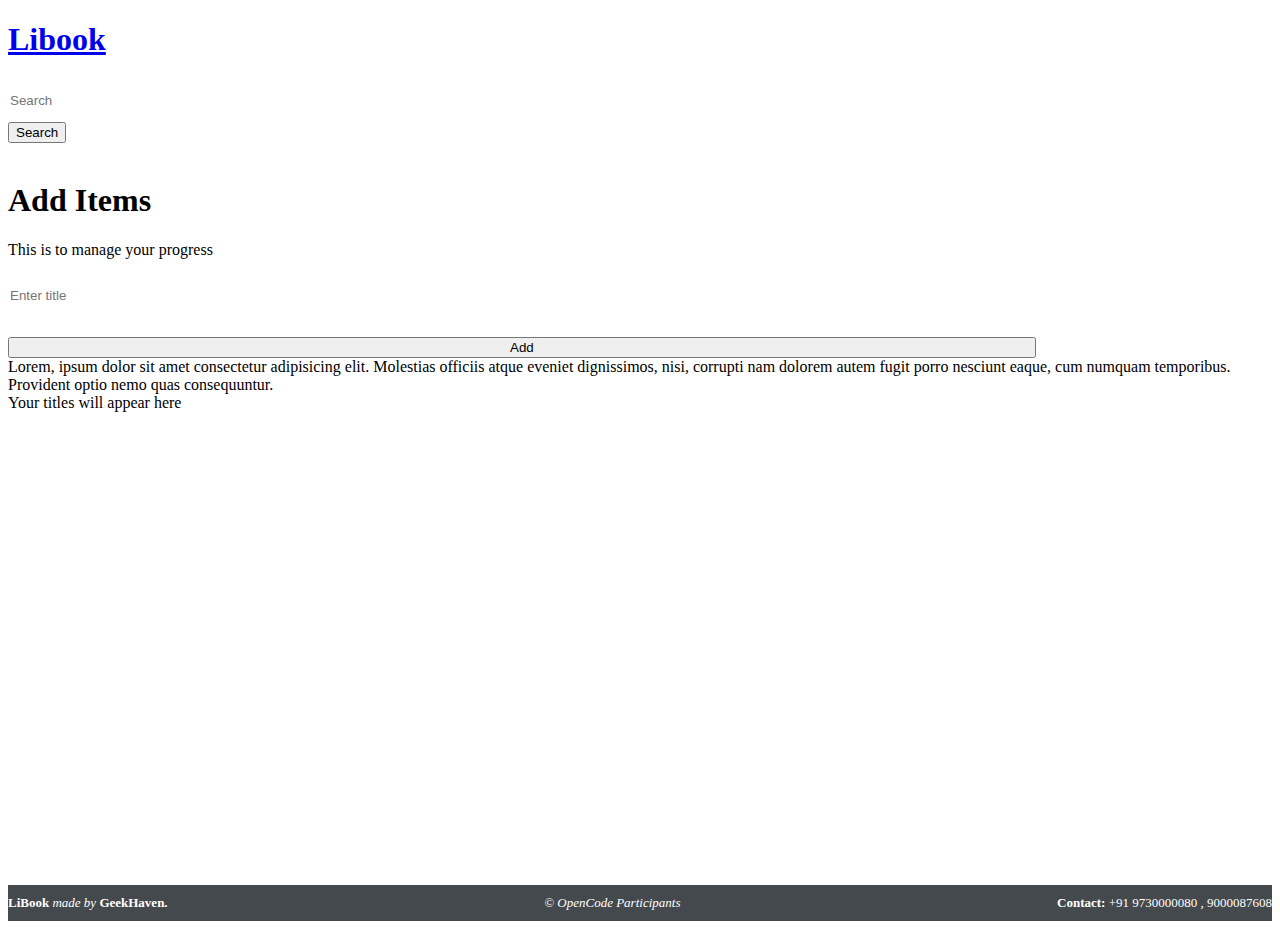
==== pages/index.html @ 52510fce "made website responsive and fixed issues" ====
<!DOCTYPE html>
<html>
  <head>
    <!-- Required meta tags -->
    <meta charset="utf-8">
    <meta name="viewport" content="width=device-width, initial-scale=1, shrink-to-fit=no">

    <!-- Fonts -->
    <link rel="dns-prefetch" href="//fonts.gstatic.com">
    <link href="https://fonts.googleapis.com/css?family=Nunito" rel="stylesheet">

    <!-- index css -->
    <link rel="stylesheet" type="text/css" href="../styles/index.css">

    <!-- Bootstrap CSS -->
    <!-- For Offline Usage as well -->
    <link rel="stylesheet" type="text/css" href="../styles/bootstrap-css/bootstrap.min.css">
    <link rel="stylesheet" type="text/css" href="../styles/bootstrap-css/bootstrap-grid.min.css">
    <link rel="stylesheet" type="text/css" href="../styles/bootstrap-css/bootstrap-reboot.min.css">
  <!--   <link rel="stylesheet" href="https://maxcdn.bootstrapcdn.com/bootstrap/4.0.0/css/bootstrap.min.css" integrity="sha384-Gn5384xqQ1aoWXA+058RXPxPg6fy4IWvTNh0E263XmFcJlSAwiGgFAW/dAiS6JXm" crossorigin="anonymous"> -->
	  <link rel="shortcut icon" href="../resources/img/favicon.ico"/>
    <!-- Title -->
    <title>Libook</title>
  </head>

  <body id="page-container">
    <div class="navbar navbar-expand-sm bg-light navbar-light justify-content-between">
      <div class="navbar-header">
        <a href="index.html" class="navbar-brand"><h1>Libook</h1></a>
      </div>
      <div class="row">
      <form action="#" class="form-inline">
     
        <div class=" col-xs-3 " > <input id="search-text"  name= "search-text" type="text" class="form-control" placeholder="Search"></div>
         <div class=" col-xs-3 " ><button id="search-btn" class="btn btn-outline-success ml-2" type="submit">Search</button></div>

      </form>
</div>
     </div>
     </div>
    <br>
    <div class="jumbotron">
      <div class="container">
        <div class="row">
          <div class="col-sm-6">
            <h1 class="display-5">Add Items</h1>
            <p>This is to manage your progress</p>
            <form action="#" class="form-inline" >
            <div class="row add-b">
            <div class=" col-xs-3 ">  <input id= "add-txt" type="text" class="form-control" placeholder="Enter title" autocomplete="off"></div>
             <div class=" col-xs-3 " > <button id="add-btn" class="btn btn-outline-success ml-2" type="submit">Add</button></div>
</div>
            </form>
            <div class="alert"></div>
          </div>


          <div class="col-sm-6 about">
            Lorem, ipsum dolor sit amet consectetur adipisicing elit. Molestias officiis atque eveniet dignissimos, nisi, corrupti nam dolorem autem fugit porro nesciunt eaque, cum numquam temporibus. Provident optio nemo quas consequuntur.
          </div>
        </div>
      </div>
    </div>
	  <div class="container" id="dupli">

      
          </div>
          <div class="container" id="success">
            
          </div>
    <div class="container" >
      <div id="titles" class="card-list">
        <div id="title-message" class="card">
          <div class="card-body text-center">
            Your titles will appear here
          </div>

        </div>
      </div>
    </div>
    <div style="color:white">as</div>
    <div style="color:white">as</div>
    <!-- Scripts -->
    <!-- jQuery Script -->
    <script type="../scripts/bootstrap-js/jquery-3.4.1.js"></script>

    <script src="../scripts/index.js"></script>
    <!-- Bootstrap Script -->
    <script src= "../scripts/bootstrap-js/bootstrap.min.js"></script>
    <!-- Footer -->
    <footer>
      <div style="text-align:center">

        <span style="float:left;">
        <b>   LiBook</b> <i>made by</i> <b >GeekHaven.  </b>
        </span>
        <span style="float:right;">
        <b>Contact:</b> +91 9730000080 , 9000087608
        </span>
        <i>© OpenCode Participants</i>
      </div>
    </footer>


  </body>
</html>
---- styles/index.css ----
footer {
    background-color: #44494d;
    position: absolute;
    bottom: 0;
    width: 100%;
    font-size: 13px;
    padding-top: 10px;
    padding-bottom: 10px;
    color: white;
}

#page-container {
    position: relative;
    min-height: 100vh;
}

.form-control {
    border: 0px solid;
    width: 200px;
    height: 40px;
}

.active {
    border: 2px solid #ff0000 !important;
}

/*#add-btn-2 {
    margin-right: 100px;
}*/
/*#add-txt-2 {
    margin-left: 100px;
}
*/
.add-bundle {
    /*position: relative;*/
    width: 100%;
}
.but {
    display: inline;
    margin-top: 90px;
    margin-left: 90px;
}

#add-txt-details {
    padding-top: 60px;
    padding-bottom: 60px;
    margin-top: 6px;
}
/*#add-btn-3 {
    padding-right: 110px;
    padding-left: 100px;
    margin-top: 6px;
    text-align: center;
}*/
/*.display-5 {
    text-align: right;
}*/

#add-btn {
    margin-top: 20px;
    margin-right: 500px;
    padding-right: 500px;
    padding-left: 500px;
}
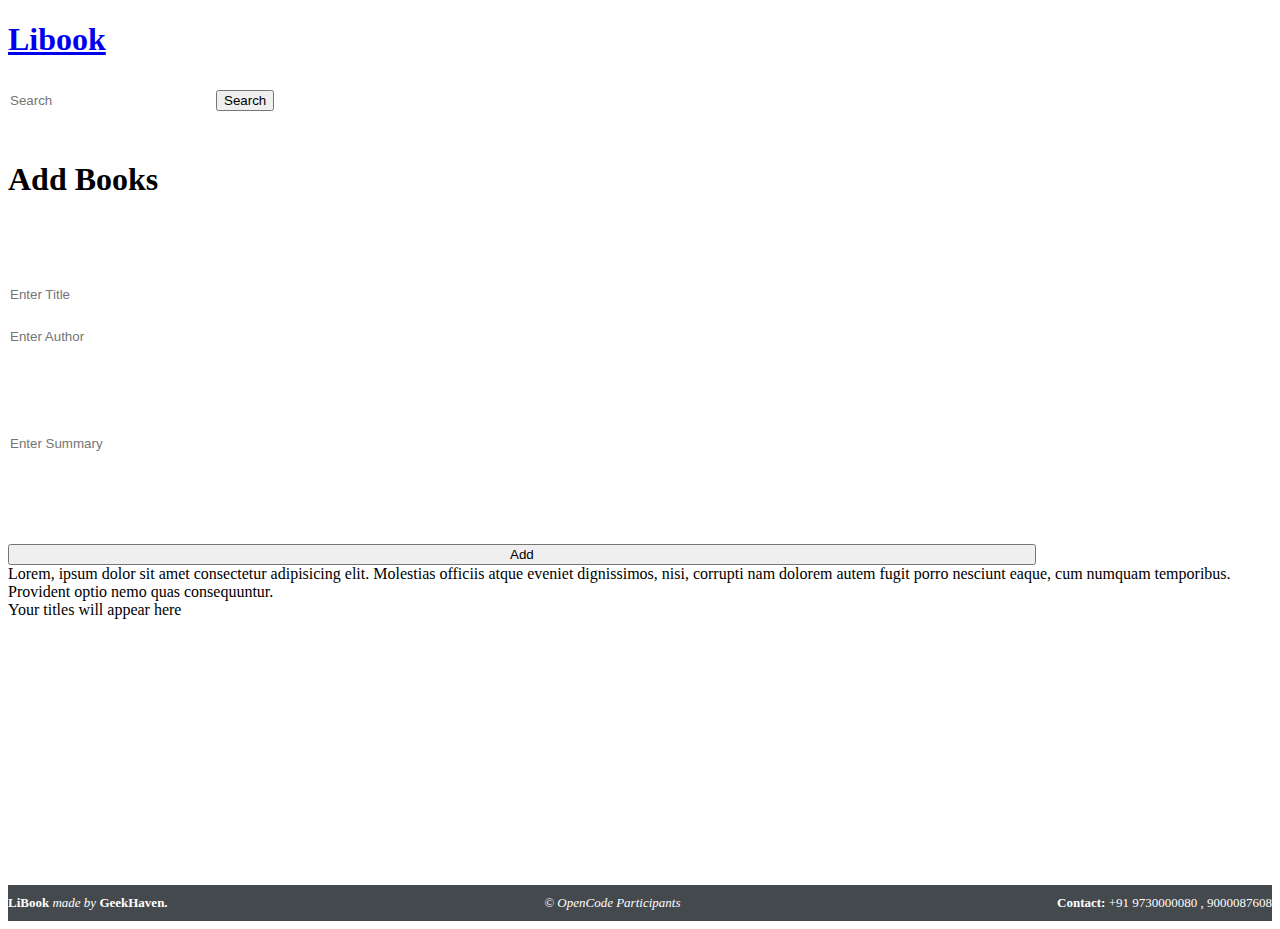
==== commit 6582689b: "made website responsive" ====
--- a/pages/index.html
+++ b/pages/index.html
@@ -24,42 +24,51 @@
   </head>
 
   <body id="page-container">
-    <div class="navbar navbar-expand-sm bg-light navbar-light justify-content-between">
+    <div class="navbar  navbar-expand-sm bg-light navbar-light justify-content-between">
       <div class="navbar-header">
         <a href="index.html" class="navbar-brand"><h1>Libook</h1></a>
       </div>
-      <div class="row">
       <form action="#" class="form-inline">
-     
-        <div class=" col-xs-3 " > <input id="search-text"  name= "search-text" type="text" class="form-control" placeholder="Search"></div>
-         <div class=" col-xs-3 " ><button id="search-btn" class="btn btn-outline-success ml-2" type="submit">Search</button></div>
-
+        <input id="search-text" name= "search-text" type="text" class="form-control" placeholder="Search">
+        <button id="search-btn" class="btn btn-outline-success ml-2" type="submit">Search</button>
       </form>
-</div>
-     </div>
-     </div>
+    </div>
     <br>
     <div class="jumbotron">
+
       <div class="container">
         <div class="row">
           <div class="col-sm-6">
-            <h1 class="display-5">Add Items</h1>
-            <p>This is to manage your progress</p>
+            <h1 class="display-5">Add Books</h1>
+            <br><br>
+            <!-- <p>This is to manage your progress</p> -->
             <form action="#" class="form-inline" >
-            <div class="row add-b">
-            <div class=" col-xs-3 ">  <input id= "add-txt" type="text" class="form-control" placeholder="Enter title" autocomplete="off"></div>
-             <div class=" col-xs-3 " > <button id="add-btn" class="btn btn-outline-success ml-2" type="submit">Add</button></div>
-</div>
+              <br>
+              <div class="add-bundle">
+                <input id= "add-txt" type="text" class="form-control" placeholder="Enter Title" autocomplete="off"> 
+              </div>
+              <div class="add-bundle">
+              <input id= "add-txt-author" type="text" class="form-control" placeholder="Enter Author" autocomplete="off">
+              </div>
+
+
+              <div class="add-bundle">            
+              <input id= "add-txt-details" type="text" class="form-control" placeholder="Enter Summary" autocomplete="off">
+              </div>
+              <button id="add-btn" class="btn btn-outline-success ml-2" type="submit">Add</button>            
             </form>
-            <div class="alert"></div>
           </div>
 
 
-          <div class="col-sm-6 about">
-            Lorem, ipsum dolor sit amet consectetur adipisicing elit. Molestias officiis atque eveniet dignissimos, nisi, corrupti nam dolorem autem fugit porro nesciunt eaque, cum numquam temporibus. Provident optio nemo quas consequuntur.
+          <div class="col-sm-6">
+                      Lorem, ipsum dolor sit amet consectetur adipisicing elit. Molestias officiis atque eveniet dignissimos, nisi, corrupti nam dolorem autem fugit porro nesciunt eaque, cum numquam temporibus. Provident optio nemo quas consequuntur.
+
           </div>
         </div>
+
+
       </div>
+
     </div>
 	  <div class="container" id="dupli">
 
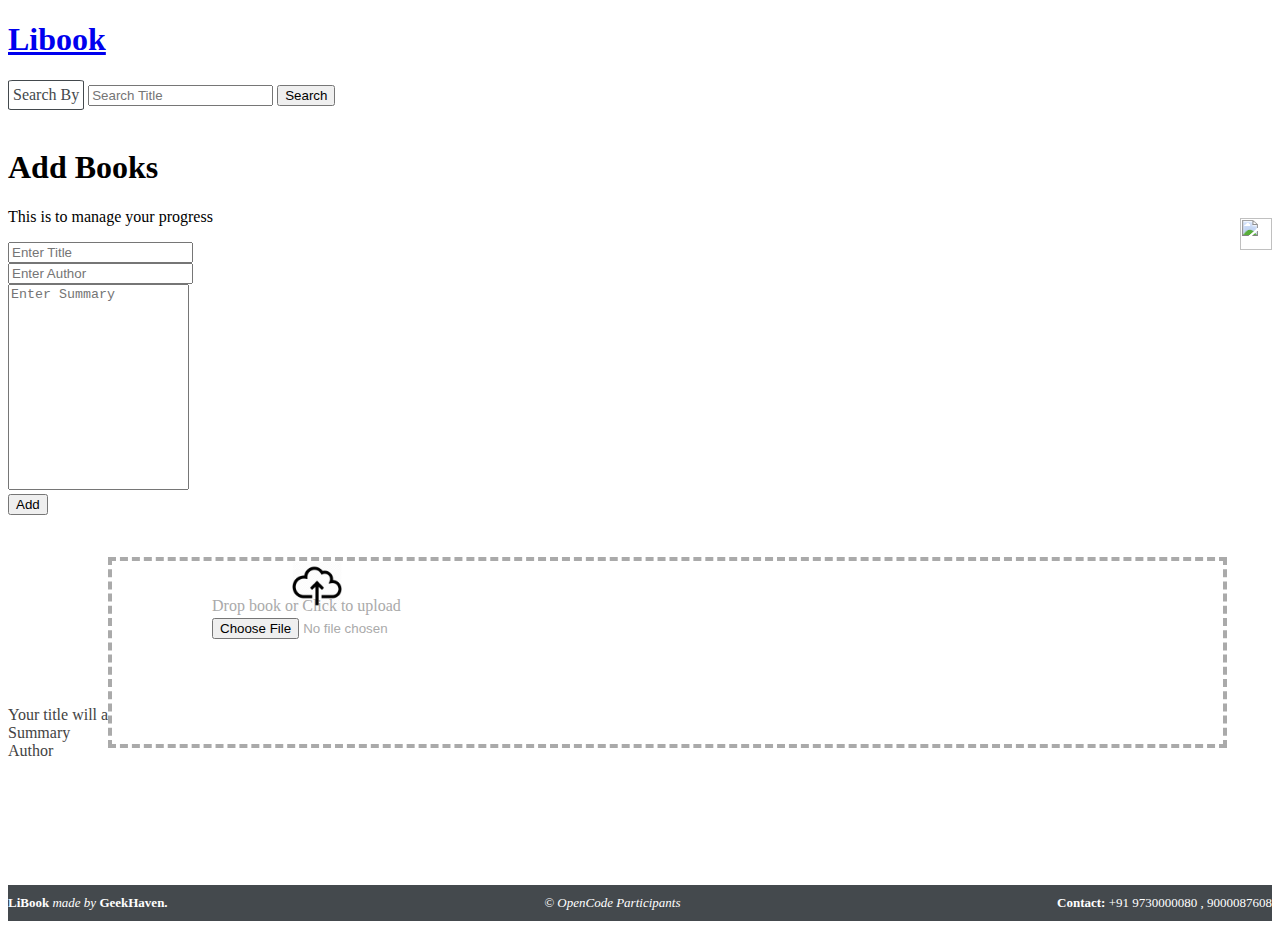
==== commit 050b779d: "Merge pull request #73 from pradhuman1/master" ====
--- a/pages/index.html
+++ b/pages/index.html
@@ -17,89 +17,108 @@
     <link rel="stylesheet" type="text/css" href="../styles/bootstrap-css/bootstrap.min.css">
     <link rel="stylesheet" type="text/css" href="../styles/bootstrap-css/bootstrap-grid.min.css">
     <link rel="stylesheet" type="text/css" href="../styles/bootstrap-css/bootstrap-reboot.min.css">
-  <!--   <link rel="stylesheet" href="https://maxcdn.bootstrapcdn.com/bootstrap/4.0.0/css/bootstrap.min.css" integrity="sha384-Gn5384xqQ1aoWXA+058RXPxPg6fy4IWvTNh0E263XmFcJlSAwiGgFAW/dAiS6JXm" crossorigin="anonymous"> -->
-	  <link rel="shortcut icon" href="../resources/img/favicon.ico"/>
+    
+    <!--   <link rel="stylesheet" href="https://maxcdn.bootstrapcdn.com/bootstrap/4.0.0/css/bootstrap.min.css" integrity="sha384-Gn5384xqQ1aoWXA+058RXPxPg6fy4IWvTNh0E263XmFcJlSAwiGgFAW/dAiS6JXm" crossorigin="anonymous"> -->
+    <link rel="shortcut icon" href="../resources/img/favicon.ico"/>
+
     <!-- Title -->
     <title>Libook</title>
   </head>
 
   <body id="page-container">
-    <div class="navbar  navbar-expand-sm bg-light navbar-light justify-content-between">
+    <div class="navbar navbar-expand-sm bg-light navbar-light justify-content-between">
       <div class="navbar-header">
         <a href="index.html" class="navbar-brand"><h1>Libook</h1></a>
       </div>
       <form action="#" class="form-inline">
-        <input id="search-text" name= "search-text" type="text" class="form-control" placeholder="Search">
+        <div id="filter">
+          <div class="searchBy ">Search By</div>
+          <div class="drop-content">
+            <p id="drop-title">Title</p>
+            <p id="drop-author">Author</p>
+          </div>
+
+        </div> 
+        <input id="search-text" name= "search-text" type="text" class="form-control ml-2 " placeholder="Search Title">
         <button id="search-btn" class="btn btn-outline-success ml-2" type="submit">Search</button>
       </form>
     </div>
     <br>
     <div class="jumbotron">
-
       <div class="container">
         <div class="row">
           <div class="col-sm-6">
-            <h1 class="display-5">Add Books</h1>
-            <br><br>
-            <!-- <p>This is to manage your progress</p> -->
-            <form action="#" class="form-inline" >
-              <br>
-              <div class="add-bundle">
-                <input id= "add-txt" type="text" class="form-control" placeholder="Enter Title" autocomplete="off"> 
-              </div>
-              <div class="add-bundle">
-              <input id= "add-txt-author" type="text" class="form-control" placeholder="Enter Author" autocomplete="off">
-              </div>
-
-
-              <div class="add-bundle">            
-              <input id= "add-txt-details" type="text" class="form-control" placeholder="Enter Summary" autocomplete="off">
-              </div>
-              <button id="add-btn" class="btn btn-outline-success ml-2" type="submit">Add</button>            
-            </form>
+          <h1 class="display-5">Add Books</h1>
           </div>
-
-
           <div class="col-sm-6">
-                      Lorem, ipsum dolor sit amet consectetur adipisicing elit. Molestias officiis atque eveniet dignissimos, nisi, corrupti nam dolorem autem fugit porro nesciunt eaque, cum numquam temporibus. Provident optio nemo quas consequuntur.
-
+          <a data-toggle="collapse" style="float: right;" href="#addbooks"><img width="32px" height="32px" style="margin-top: 10px;" src="https://cdn2.iconfinder.com/data/icons/freecns-cumulus/16/519691-199_CircledPlus-256.png"/></a>
           </div>
         </div>
-
-
+        <div class="collapse" id="addbooks">
+        <div class="row">
+          <div class="col-sm-6">
+            <p>This is to manage your progress</p> 
+            <div class="mb-1">
+              <input id= "add-txt" type="text" class="form-control" placeholder="Enter Title" autocomplete="off"> 
+            </div>
+            <div class="mb-1">
+              <input id= "add-txt-author" type="text" class="form-control" placeholder="Enter Author" autocomplete="off">
+            </div>
+            <div class="mb-1">            
+              <textarea id= "add-txt-details" style="height: 200px; resize:none;" type="text" class="form-control" placeholder="Enter Summary" autocomplete="off"></textarea>
+            </div>
+            <button id="add-btn" class="btn btn-block btn-outline-success" type="submit">Add</button>            
+          </div>
+          <div class="col-sm-6">
+<!--             <p>Lorem, ipsum dolor sit amet consectetur adipisicing elit. Molestias officiis atque eveniet dignissimos, nisi, corrupti nam dolorem autem fugit porro nesciunt eaque, cum numquam temporibus. Provident optio nemo quas consequuntur.</p>
+            <p>Lorem, ipsum dolor sit amet consectetur adipisicing elit. Molestias officiis atque eveniet dignissimos, nisi, corrupti nam dolorem autem fugit porro nesciunt eaque, cum numquam temporibus. Provident optio nemo quas consequuntur.</p>
+            <p>Lorem, ipsum dolor sit amet consectetur adipisicing elit. Molestias officiis atque eveniet dignissimos, nisi, corrupti nam dolorem autem fugit porro nesciunt eaque, cum numquam temporibus. Provident optio nemo quas consequuntur.</p> -->
+            <div class="drag">
+              <span class="upload">
+                <img src="../resources/img/uploadIcon.png" width="50px" height="50px">
+              </span>
+              <br><br>
+              <span class="mess">
+                Drop book or Click to upload<br>
+              </span>
+              <input type="file" id="fileUploader" name="avatar" accept="pdf">
+            </div>
+          </div>
+        </div>
+        </div>
       </div>
-
     </div>
-	  <div class="container" id="dupli">
-
-      
-          </div>
-          <div class="container" id="success">
-            
-          </div>
+	  <div class="container" id="dupli"></div>
+    <div class="container" id="success"></div>
     <div class="container" >
       <div id="titles" class="card-list">
         <div id="title-message" class="card">
-          <div class="card-body text-center">
-            Your titles will appear here
-          </div>
-
+	  <div class="card-header text-center">
+	    Your title will appear here
+	  </div>
+	  <div class="card-body text-center">
+	    Summary
+	  </div>
+	  <div class="card-footer text-center">
+	    Author
+	  </div>
         </div>
       </div>
     </div>
     <div style="color:white">as</div>
     <div style="color:white">as</div>
+    
     <!-- Scripts -->
     <!-- jQuery Script -->
-    <script type="../scripts/bootstrap-js/jquery-3.4.1.js"></script>
-
+    <script src="../scripts/bootstrap-js/jquery-3.4.1.min.js"></script>
+    <!--Custom Scripts-->
     <script src="../scripts/index.js"></script>
     <!-- Bootstrap Script -->
     <script src= "../scripts/bootstrap-js/bootstrap.min.js"></script>
+    
     <!-- Footer -->
     <footer>
       <div style="text-align:center">
-
         <span style="float:left;">
         <b>   LiBook</b> <i>made by</i> <b >GeekHaven.  </b>
         </span>
@@ -109,8 +128,5 @@
         <i>© OpenCode Participants</i>
       </div>
     </footer>
-
-
   </body>
 </html>
-
--- a/styles/index.css
+++ b/styles/index.css
@@ -14,51 +14,146 @@
     min-height: 100vh;
 }
 
-.form-control {
-    border: 0px solid;
-    width: 200px;
-    height: 40px;
+.active {
+    border: 1px solid #ff0000 !important;
 }
 
-.active {
-    border: 2px solid #ff0000 !important;
+#filter {
+    position: relative;
+    display: inline-block;
+    border-width: 1px 1px 1px 1px;
+    border-color: #43494d;
+    border-style: solid;
+    border-radius: 6%;
+    padding: 5px 4px 5px 4px;
+    color: #43494d;
+    cursor: pointer;
 }
 
-/*#add-btn-2 {
-    margin-right: 100px;
-}*/
-/*#add-txt-2 {
-    margin-left: 100px;
-}
-*/
-.add-bundle {
-    /*position: relative;*/
-    width: 100%;
-}
-.but {
-    display: inline;
-    margin-top: 90px;
-    margin-left: 90px;
+.drop-content {
+    display: none;
+    position: absolute;
+    background-color: #f9f9f9;
+    min-width: 160px;
+    box-shadow: 0px 8px 16px 0px rgba(0, 0, 0, 0.2);
+    padding: 12px 16px;
+    z-index: 5;
 }
 
-#add-txt-details {
-    padding-top: 60px;
-    padding-bottom: 60px;
-    margin-top: 6px;
+#filter:hover .drop-content {
+    display: block;
+    margin-top: 8px;
+    margin-left: -6px;
 }
-/*#add-btn-3 {
-    padding-right: 110px;
+
+.drop-content p {
+    color: black;
+    text-decoration: none;
+    display: block;
+    padding: 12px 16px;
+}
+
+.drop-content p:hover {
+    background-color: #e9ecef;
+}
+
+.selected {
+    background-color: #434343 !important;
+}
+
+@media (max-width: 575px) {
+    #filter {
+        top: 74px;
+        left: 100px;
+    }
+}
+
+.card {
+    color: #434343;
+}
+
+#prev:hover {
+    cursor: pointer;
+}
+
+#next:hover {
+    cursor: pointer;
+}
+
+#page_num[type="text"] {
+    width: 30px;
+    height: 24px;
+    text-align: center;
+}
+
+.page_c {
+    font-size: 18px;
+}
+
+.page_controls {
+    margin-bottom: 1em;
+}
+
+.drag {
+    position: relative;
+    left: 100px;
+    border: 4px dashed #aaa;
+    background-color: white;
+    width: 80%;
+    top: 42px;
+    height: 40%;
+    /*padding-left: 100px;*/
+    color: #aaa;
     padding-left: 100px;
-    margin-top: 6px;
-    text-align: center;
-}*/
-/*.display-5 {
-    text-align: right;
-}*/
+}
 
-#add-btn {
-    margin-top: 20px;
-    margin-right: 500px;
-    padding-right: 500px;
-    padding-left: 500px;
+#fileUploader {
+    position: relative;
+    padding-top: 78px;
+    padding-bottom: 30px;
+    padding-left: 100px;
+    left: -100px;
+    top: -75px;
 }
+.upload {
+    position: absolute;
+    left: 180px;
+    margin-bottom: 10px;
+}
+
+@media (max-width: 1200px) {
+    .drag {
+        left: 50px;
+        padding-left: 55px;
+    }
+    .upload {
+        left: 140px;
+    }
+}
+@media (max-width: 991px) {
+    .drag {
+        padding-left: 20px;
+    }
+    .upload {
+        left: 100px;
+    }
+}
+@media (max-width: 767px) {
+    .drag {
+        padding-left: 0px;
+        font-size: 14px;
+    }
+    .upload {
+        left: 65px;
+    }
+}
+@media (max-width: 575px) {
+    .drag {
+        padding-left: 50px;
+        font-size: 18px;
+        height: 60%;
+    }
+    .upload {
+        left: 155px;
+    }
+}
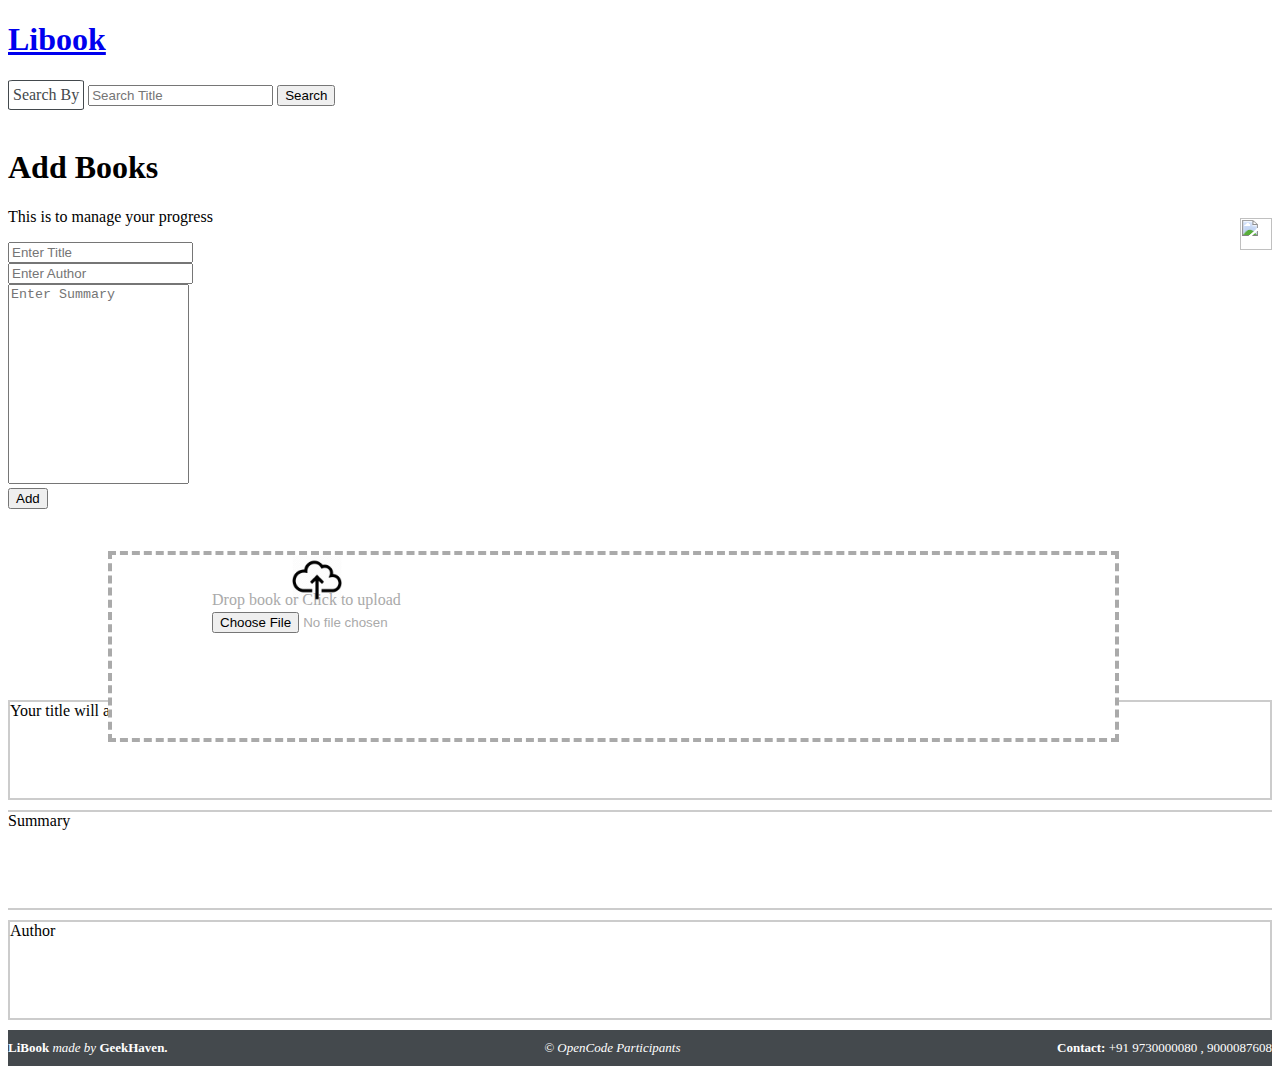
==== commit 0213b4f0: "Cards in row and column layout" ====
--- a/pages/index.html
+++ b/pages/index.html
@@ -92,14 +92,14 @@
     <div class="container" id="success"></div>
     <div class="container" >
       <div id="titles" class="card-list">
-        <div id="title-message" class="card">
-	  <div class="card-header text-center">
+        <div id="title-message" class="row">
+	  <div class="card-header text-center col-sm-3">
 	    Your title will appear here
 	  </div>
-	  <div class="card-body text-center">
+	  <div class="card-body text-center col-sm-6 ">
 	    Summary
 	  </div>
-	  <div class="card-footer text-center">
+	  <div class="card-footer text-center col-sm-3">
 	    Author
 	  </div>
         </div>
--- a/styles/index.css
+++ b/styles/index.css
@@ -157,3 +157,26 @@
         left: 155px;
     }
 }
+* {
+    box-sizing: border-box;
+}
+
+.card-header {
+    color: black !important;
+    height: 100px !important;
+    margin-bottom: 10px !important;
+    border: 2px solid #ccc !important;
+}
+.card-body {
+    color: black !important;
+    height: 100px !important;
+    margin-bottom: 10px !important;
+    border-top: 2px solid #ccc !important;
+    border-bottom: 2px solid #ccc !important;
+}
+.card-footer {
+    color: black !important;
+    height: 100px !important;
+    margin-bottom: 10px !important;
+    border: 2px solid #ccc !important;
+}
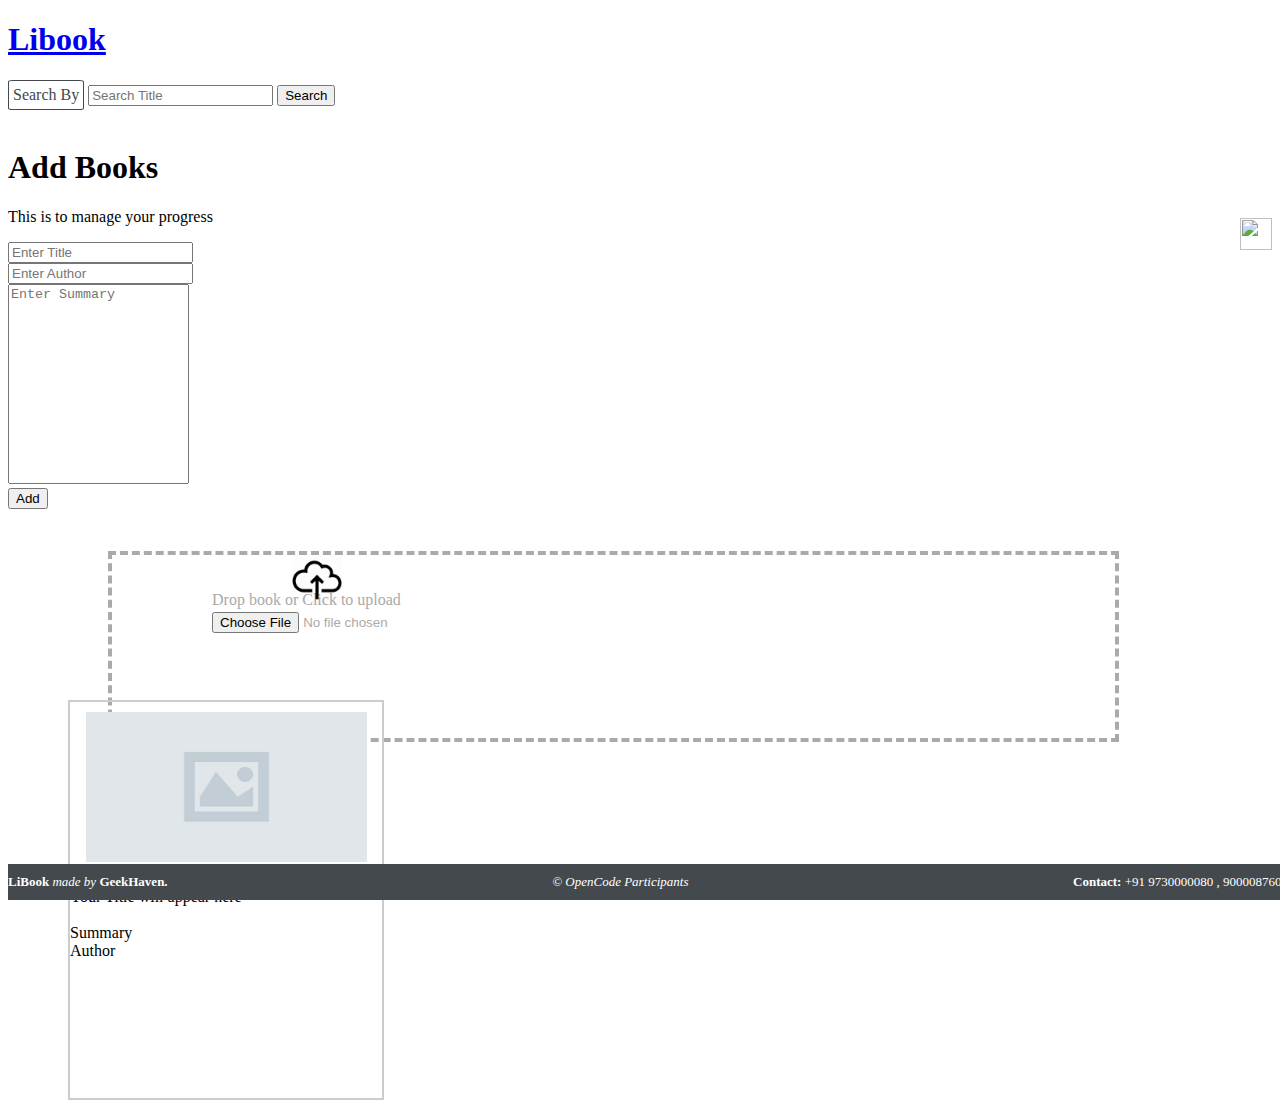
==== commit 6f4895a2: "Merge pull request #76 from pradhuman1/master" ====
--- a/pages/index.html
+++ b/pages/index.html
@@ -78,10 +78,16 @@
                 <img src="../resources/img/uploadIcon.png" width="50px" height="50px">
               </span>
               <br><br>
-              <span class="mess">
+              <span class="mess" id = "mess">
                 Drop book or Click to upload<br>
-              </span>
-              <input type="file" id="fileUploader" name="avatar" accept="pdf">
+
+              
+              <input type="file" id="fileUploader" name="avatar" accept=".pdf">
+            </span>
+
+      
+
+
             </div>
           </div>
         </div>
@@ -92,18 +98,26 @@
     <div class="container" id="success"></div>
     <div class="container" >
       <div id="titles" class="card-list">
-        <div id="title-message" class="row">
-	  <div class="card-header text-center col-sm-3">
-	    Your title will appear here
-	  </div>
-	  <div class="card-body text-center col-sm-6 ">
+        <div id="title-message" class="row1">
+	       <div class="card-header text-center ">
+          <img class="Imgg" src="../resources/img/dummy.jpg" height="150px" width="100%">
+          <br><br>
+	         Your Title will appear here
+	  <!-- </div> -->
+	         <div class="card-body text-center ">
+            <br>
+      <!-- <img  src="../resources/img/dummy.jpg" height="100px" width="100%"> -->
+      
 	    Summary
-	  </div>
-	  <div class="card-footer text-center col-sm-3">
+    </div>
+	  <!-- </div> -->
+	  <div class="card-footer text-center ">
+<!--       <img  src="../resources/img/dummy.jpg" height="100px" width="100%"> -->
 	    Author
 	  </div>
         </div>
       </div>
+    </div>
     </div>
     <div style="color:white">as</div>
     <div style="color:white">as</div>
--- a/styles/index.css
+++ b/styles/index.css
@@ -1,6 +1,6 @@
 footer {
     background-color: #44494d;
-    position: absolute;
+    position: fixed;
     bottom: 0;
     width: 100%;
     font-size: 13px;
@@ -156,27 +156,59 @@
     .upload {
         left: 155px;
     }
-}
+    .card-header {
+        width: 100px !important;
+    }
+    .card-body {
+        width: 150px !important;
+    }
+    .card-footer {
+        width: 100px !important;
+    }
+    .row {
+        font-size: 15px !important;
+    }
+}
+
 * {
     box-sizing: border-box;
 }
 
 .card-header {
+    margin-top: 150px;
+    background-color: transparent !important;
+    border: 0px !important;
+}
+.row1 {
+    position: relative;
     color: black !important;
     height: 100px !important;
     margin-bottom: 10px !important;
     border: 2px solid #ccc !important;
-}
-.card-body {
-    color: black !important;
-    height: 100px !important;
-    margin-bottom: 10px !important;
-    border-top: 2px solid #ccc !important;
-    border-bottom: 2px solid #ccc !important;
-}
+    margin-right: 10px;
+    margin-left: 60px;
+
+    width: 25% !important;
+    height: 400px !important;
+    float: left;
+
+}
+
 .card-footer {
-    color: black !important;
-    height: 100px !important;
-    margin-bottom: 10px !important;
-    border: 2px solid #ccc !important;
-}
+    background-color: transparent !important;
+    border-top: 0px !important;
+}
+
+.messs {
+    position: absolute;
+    /*top: 400px;*/
+    left: 130px;
+    top: 130px;
+}
+.Imgg {
+    position: absolute;
+    top: 10px;
+    right: 15px;
+    width: 90%;
+    height: 150px;
+}
